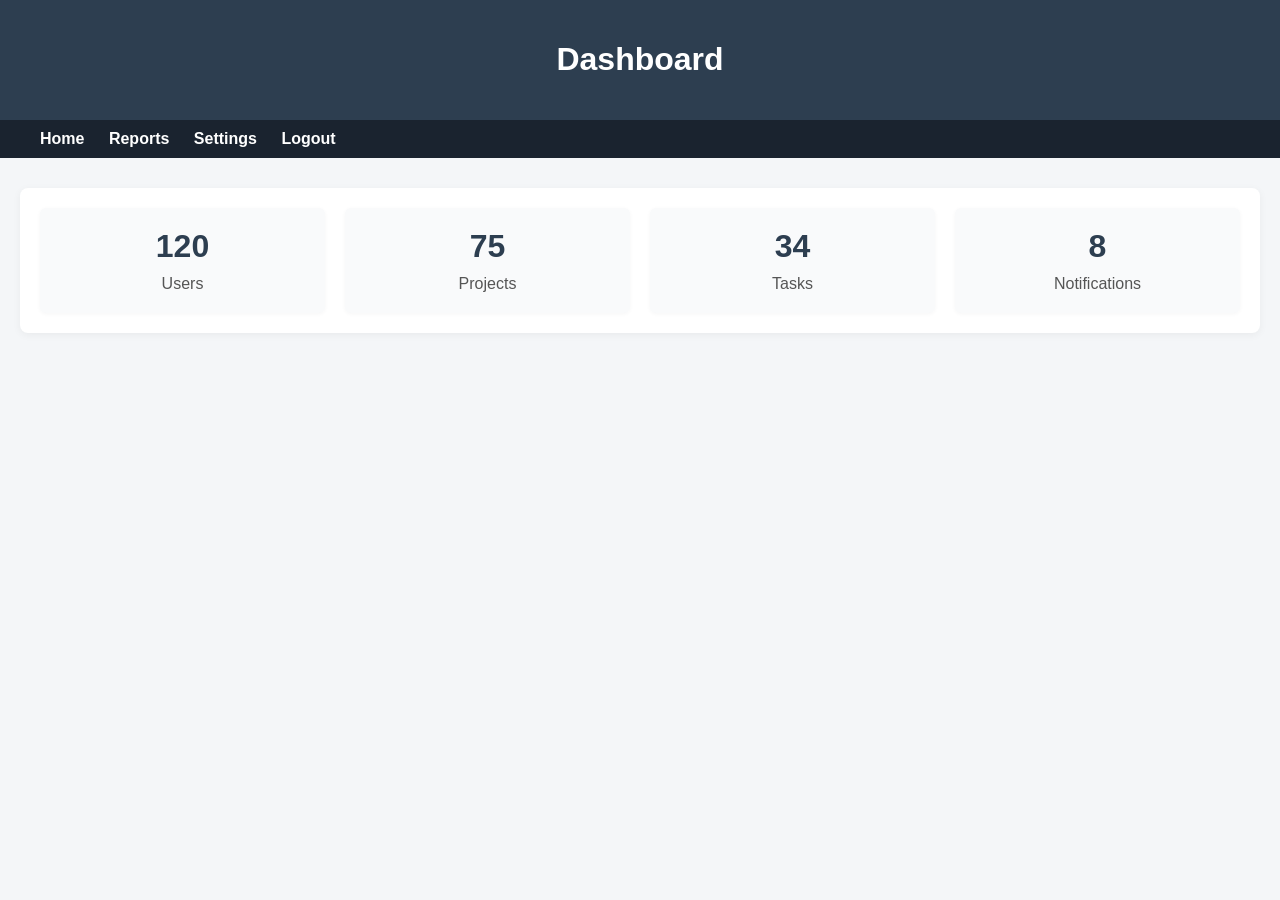
==== Dashboard.html @ 9c9d0bdd "Update Dashboard Page by Second User" ====
<!DOCTYPE html>
<html lang="en">
<head>
    <meta charset="UTF-8">
    <title>Dashboard</title>
    <meta name="viewport" content="width=device-width, initial-scale=1.0">
    <style>
        body {
            font-family: Arial, sans-serif;
            background: #f4f6f8;
            margin: 0;
            padding: 0;
        }
        header {
            background: #2d3e50;
            color: #fff;
            padding: 20px 40px;
            text-align: center;
        }
        nav {
            background: #1a232f;
            padding: 10px 40px;
        }
        nav a {
            color: #fff;
            margin-right: 20px;
            text-decoration: none;
            font-weight: bold;
        }
        .container {
            max-width: 1200px;
            margin: 30px auto;
            padding: 20px;
            background: #fff;
            border-radius: 8px;
            box-shadow: 0 2px 8px rgba(0,0,0,0.05);
        }
        .cards {
            display: flex;
            gap: 20px;
            flex-wrap: wrap;
        }
        .card {
            flex: 1 1 200px;
            background: #f9fafb;
            padding: 20px;
            border-radius: 6px;
            box-shadow: 0 1px 4px rgba(0,0,0,0.04);
            text-align: center;
        }
        .card h2 {
            margin: 0 0 10px 0;
            font-size: 2em;
            color: #2d3e50;
        }
        .card p {
            margin: 0;
            color: #555;
        }
        @media (max-width: 800px) {
            .cards {
                flex-direction: column;
            }
        }
    </style>
</head>
<body>
    <header>
        <h1>Dashboard</h1>
    </header>
    <nav>
        <a href="#">Home</a>
        <a href="#">Reports</a>
        <a href="#">Settings</a>
        <a href="#">Logout</a>
    </nav>
    <div class="container">
        <div class="cards">
            <div class="card">
                <h2>120</h2>
                <p>Users</p>
            </div>
            <div class="card">
                <h2>75</h2>
                <p>Projects</p>
            </div>
            <div class="card">
                <h2>34</h2>
                <p>Tasks</p>
            </div>
            <div class="card">
                <h2>8</h2>
                <p>Notifications</p>
            </div>
        </div>
    </div>
</body>
</html>
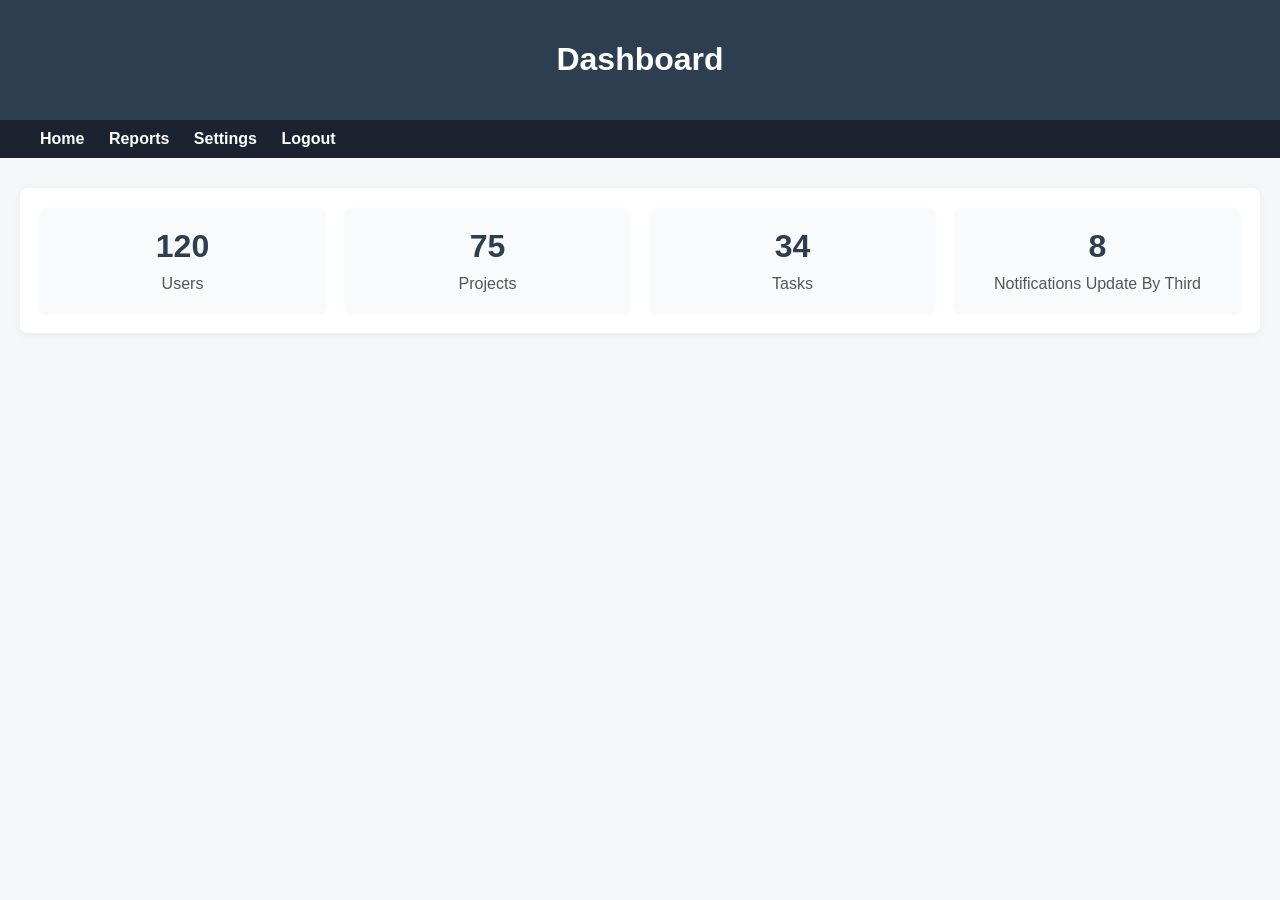
==== commit 9986a05e: "Update by third user" ====
--- a/Dashboard.html
+++ b/Dashboard.html
@@ -90,7 +90,7 @@
             </div>
             <div class="card">
                 <h2>8</h2>
-                <p>Notifications</p>
+                <p>Notifications Update By Third</p>
             </div>
         </div>
     </div>
